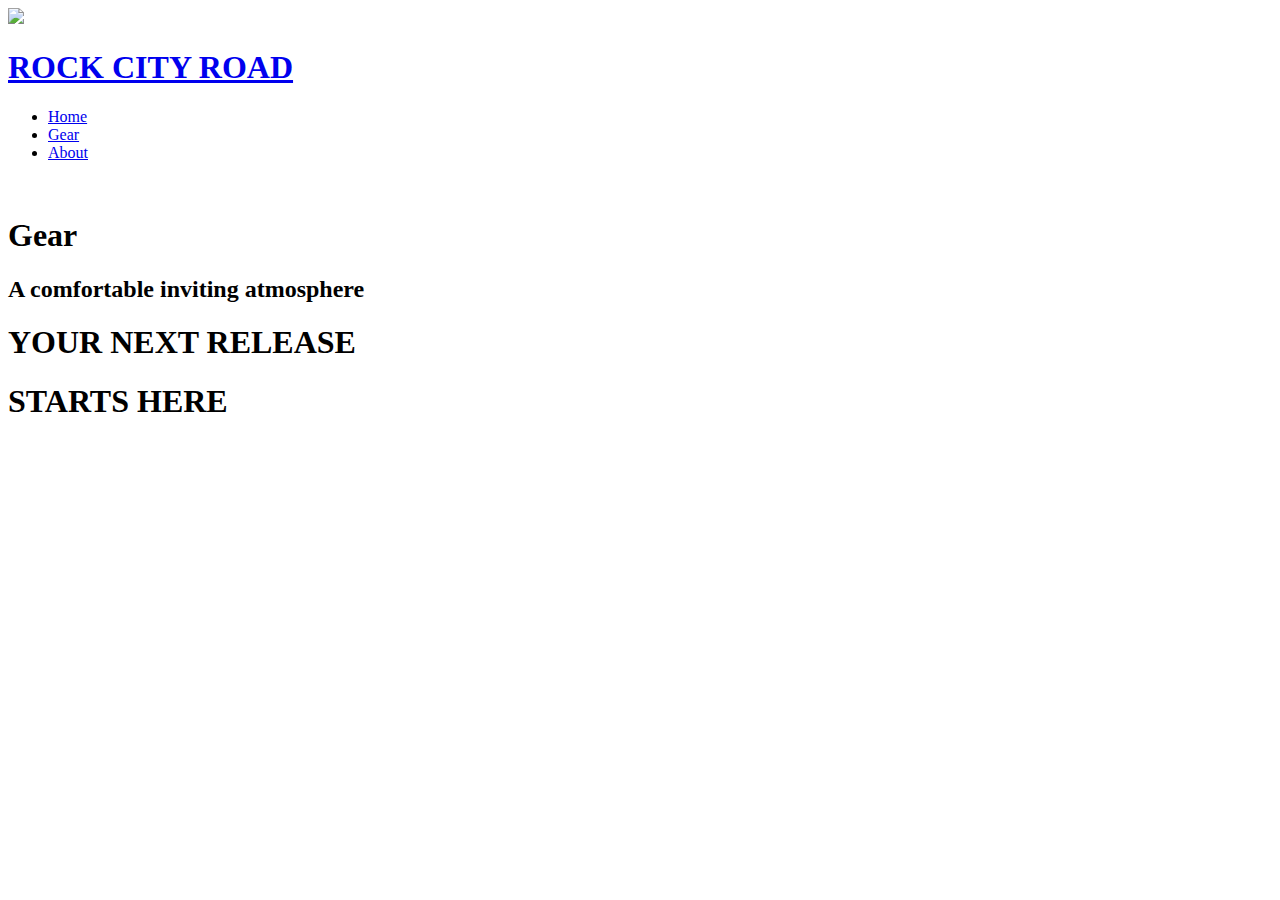
==== about.html @ c98f5817 "Finished off landing page and added other pages" ====
<!DOCTYPE html>
<html lang="en">
<head>
    <meta charset="UTF-8">
    <meta http-equiv="X-UA-Compatible" content="IE=edge">
    <meta name="viewport" content="width=device-width, initial-scale=1.0">
    <link rel="stylesheet" href="/css/styles.css"> 
    <link rel="stylesheet" href="/css/gear-styles.css"> 
    <link rel="icon" href="media/logo.png">
    <title>Rock City Road</title>
</head>
<body>
    <header>
        <div class="container header">
    
            <div class="logo">
                <a href="index.html"><img src="media/logo.png"></a>
                <a href="index.html"><h1>ROCK CITY ROAD</h1></a>
            </div>
    
            <nav>
                <ul class="menu">
                    <li><a href="index.html">Home</a></li>
                    <li><a href="gear.html">Gear</a></li>
                    <li><a href="about.html">About</a></li>

                </ul>
            </nav>
        </div>
    </header>
    <main>

        <div class="picture">
            
            <img src="media/guitar.jpg" alt="">
            <h1 class="centered">Gear</h1>
        </div>
        
        <section>
            <div class="calltoaction container">
                <h2>A comfortable inviting atmosphere</h2>
                <div class="line"></div>
                <h1>YOUR NEXT RELEASE</h1>
                <h1>STARTS HERE</h1>
            </div>
        </section>
    </main>
</body>
</html>
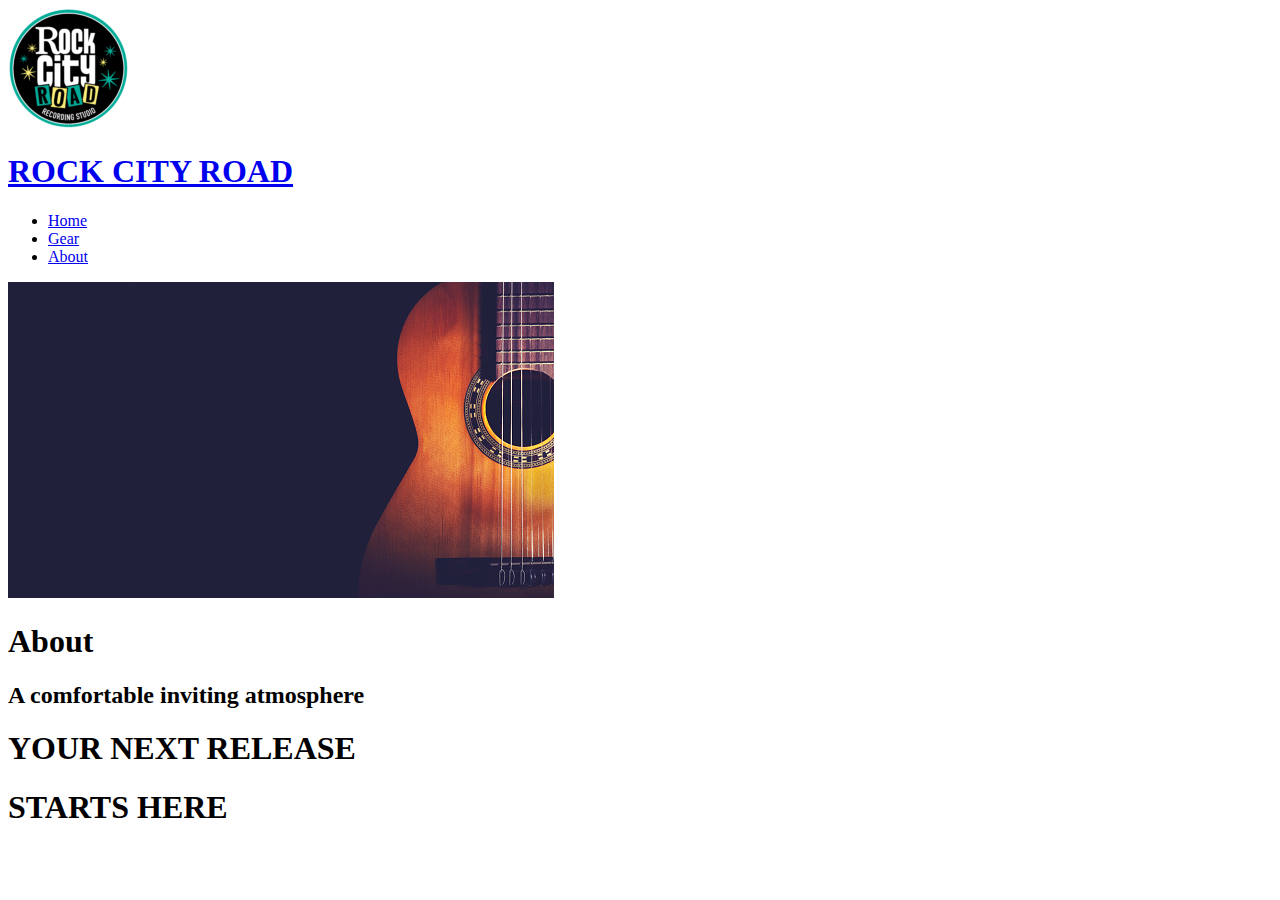
==== commit 5b013175: "updated for new sass compliler" ====
--- a/about.html
+++ b/about.html
@@ -6,7 +6,7 @@
     <meta name="viewport" content="width=device-width, initial-scale=1.0">
     <link rel="stylesheet" href="/css/styles.css"> 
     <link rel="stylesheet" href="/css/gear-styles.css"> 
-    <link rel="icon" href="media/logo.png">
+    <link rel="icon" href="assets/logo.png">
     <title>Rock City Road</title>
 </head>
 <body>
@@ -14,7 +14,7 @@
         <div class="container header">
     
             <div class="logo">
-                <a href="index.html"><img src="media/logo.png"></a>
+                <a href="index.html"><img src="assets/logo.png"></a>
                 <a href="index.html"><h1>ROCK CITY ROAD</h1></a>
             </div>
     
@@ -32,8 +32,8 @@
 
         <div class="picture">
             
-            <img src="media/guitar.jpg" alt="">
-            <h1 class="centered">Gear</h1>
+            <img src="assets/guitar.jpg" alt="">
+            <h1 class="centered">About</h1>
         </div>
         
         <section>
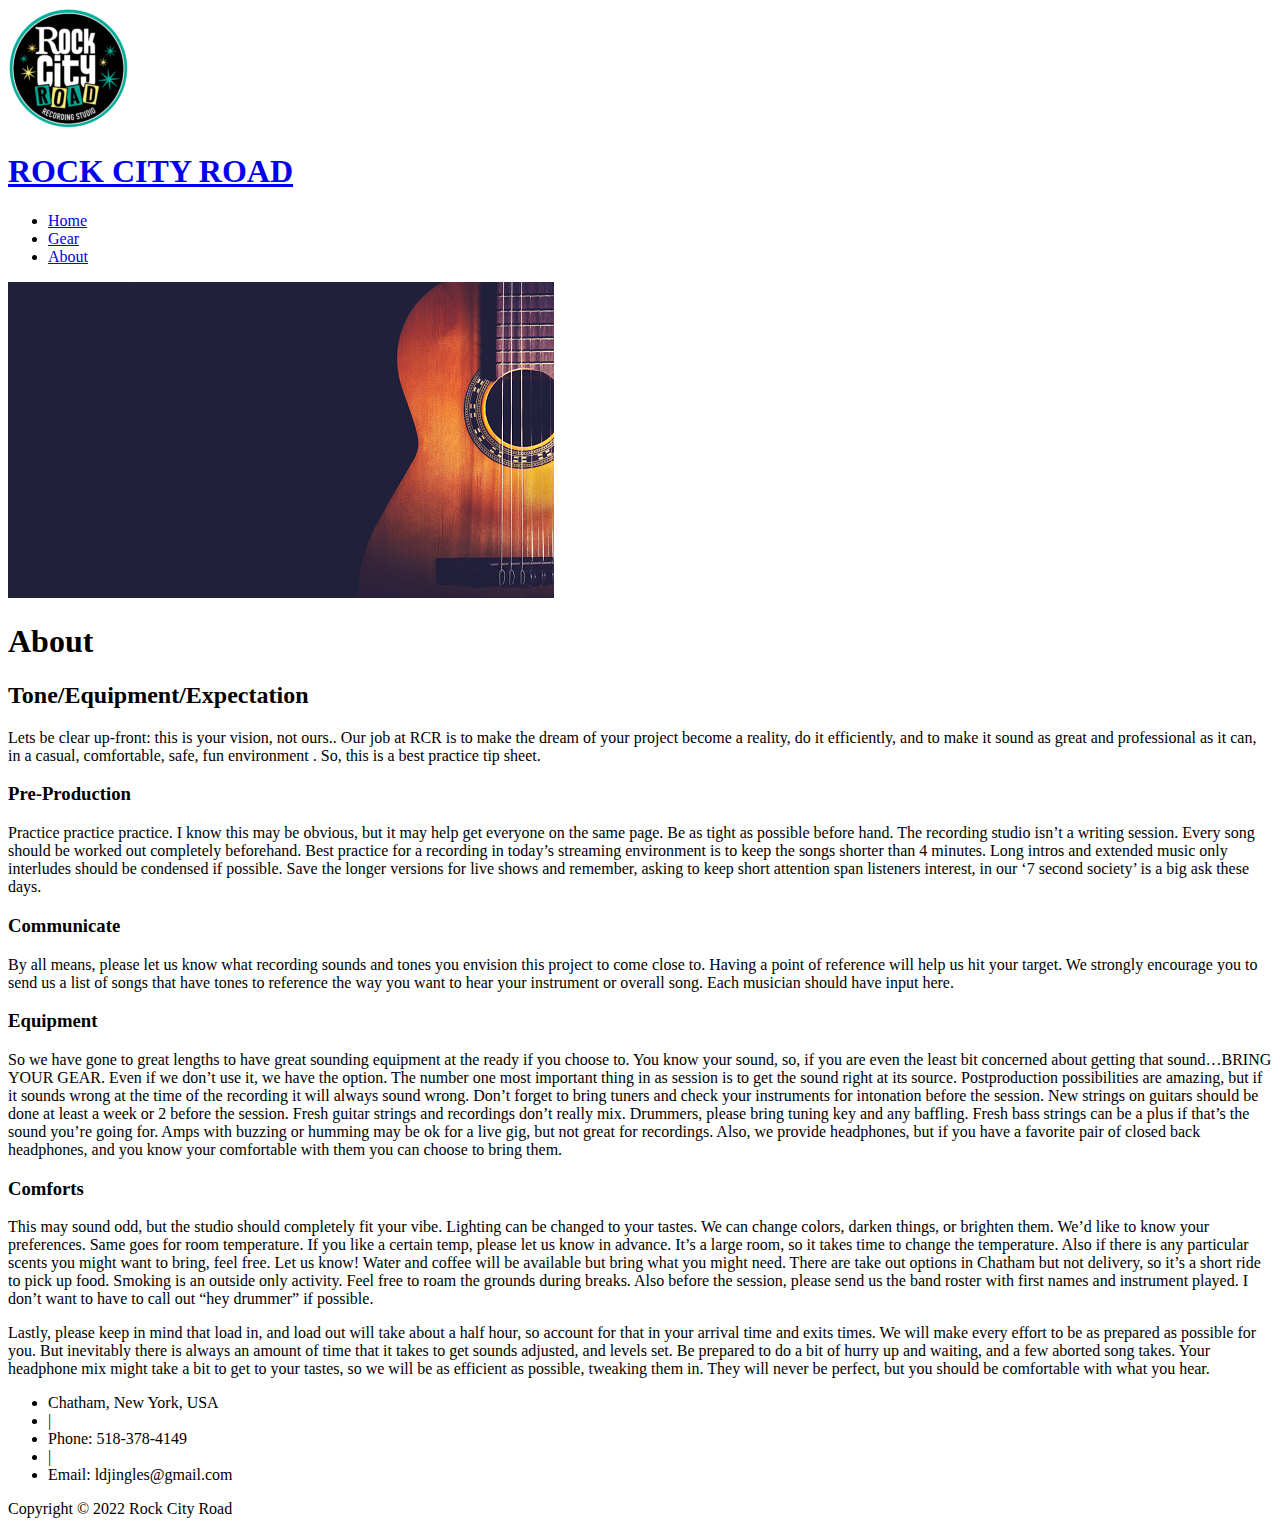
==== commit ebd24b88: "Finished work on other pages" ====
--- a/about.html
+++ b/about.html
@@ -4,8 +4,8 @@
     <meta charset="UTF-8">
     <meta http-equiv="X-UA-Compatible" content="IE=edge">
     <meta name="viewport" content="width=device-width, initial-scale=1.0">
-    <link rel="stylesheet" href="/css/styles.css"> 
-    <link rel="stylesheet" href="/css/gear-styles.css"> 
+    <link rel="stylesheet" href="/css/about.css"> 
+    <link rel="stylesheet" href="/css/header.css"> 
     <link rel="icon" href="assets/logo.png">
     <title>Rock City Road</title>
 </head>
@@ -15,10 +15,10 @@
     
             <div class="logo">
                 <a href="index.html"><img src="assets/logo.png"></a>
-                <a href="index.html"><h1>ROCK CITY ROAD</h1></a>
+                <a href="index.html"><h1 class="title-1" >ROCK CITY ROAD</h1></a>
             </div>
     
-            <nav>
+            <nav id="menu">
                 <ul class="menu">
                     <li><a href="index.html">Home</a></li>
                     <li><a href="gear.html">Gear</a></li>
@@ -26,24 +26,93 @@
 
                 </ul>
             </nav>
+            <div class="hamburger" id="hamburger-button">
+                <div id="hamLine1" class="ham-line-1"></div>
+                <div id="hamLine2" class="ham-line-2"></div>
+                <div id="hamLine3" class="ham-line-3"></div>
+            </div>
+        </div>
+        <div class="title-and-picture">
+            <img src="assets/guitar.jpg" alt="">
+            <h1 class="page-title">About</h1>
         </div>
     </header>
+
+    <!-- MAIN  -->
     <main>
-
-        <div class="picture">
-            
-            <img src="assets/guitar.jpg" alt="">
-            <h1 class="centered">About</h1>
+        <h2 class="page-title">Tone/Equipment/Expectation</h2>
+        <div class="cap cap-top">
+            <p>Lets be clear up-front: this is your vision, not ours.. Our job at RCR is to make the dream of your project
+                become a reality, do it efficiently, and to make it sound as great and professional as it can, in a casual,
+                comfortable, safe, fun environment . So, this is a best practice tip sheet.</p>
+        </div>
+        <div class="dot dot-top"></div>
+        <Section class="section pre-production">
+            <h3>Pre-Production</h3>
+            <p>Practice practice practice. I know this may be obvious, but it may help get everyone on
+                the same page. Be as tight as possible before hand. The recording studio isn’t a writing session. Every
+                song should be worked out completely beforehand. Best practice for a recording in today’s streaming
+                environment is to keep the songs shorter than 4 minutes. Long intros and extended music only
+                interludes should be condensed if possible. Save the longer versions for live shows and remember,
+                asking to keep short attention span listeners interest, in our ‘7 second society’ is a big ask these days.</p>
+        </Section>
+        <Section class="section communicate">
+            <h3>Communicate</h3>
+            <p>By all means, please let us know what recording sounds and tones you envision this
+                project to come close to. Having a point of reference will help us hit your target. We strongly encourage
+                you to send us a list of songs that have tones to reference the way you want to hear your instrument or
+                overall song. Each musician should have input here.</p>
+        </Section>
+        <Section class="section equipment">
+            <h3>Equipment</h3>
+            <p>So we have gone to great lengths to have great sounding equipment at the ready if you
+                choose to. You know your sound, so, if you are even the least bit concerned about getting that
+                sound…BRING YOUR GEAR. Even if we don’t use it, we have the option. The number one most important
+                thing in as session is to get the sound right at its source. Postproduction possibilities are amazing, but if
+                it sounds wrong at the time of the recording it will always sound wrong. Don’t forget to bring tuners and
+                check your instruments for intonation before the session. New strings on guitars should be done at least
+                a week or 2 before the session. Fresh guitar strings and recordings don’t really mix. Drummers, please
+                bring tuning key and any baffling. Fresh bass strings can be a plus if that’s the sound you’re going for.
+                Amps with buzzing or humming may be ok for a live gig, but not great for recordings. Also, we provide
+                headphones, but if you have a favorite pair of closed back headphones, and you know your comfortable
+                with them you can choose to bring them.</p>
+        </Section>
+        <Section class="section comforts">
+            <h3>Comforts</h3>
+            <p>This may sound odd, but the studio should completely fit your vibe. Lighting can be
+                changed to your tastes. We can change colors, darken things, or brighten them. We’d like to know your
+                preferences. Same goes for room temperature. If you like a certain temp, please let us know in advance.
+                It’s a large room, so it takes time to change the temperature. Also if there is any particular scents you
+                
+                might want to bring, feel free. Let us know! Water and coffee will be available but bring what you might
+                need. There are take out options in Chatham but not delivery, so it’s a short ride to pick up food. Smoking
+                is an outside only activity. Feel free to roam the grounds during breaks. Also before the session, please
+                send us the band roster with first names and instrument played. I don’t want to have to call out “hey
+                drummer” if possible.</p>
+        </Section>
+        <div class="dot dot-bottom"></div>
+        <div class="cap cap-bottom">
+            <p>Lastly, please keep in mind that load in, and load out will take about a half hour, so account for that in
+                your arrival time and exits times. We will make every effort to be as prepared as possible for you. But
+                inevitably there is always an amount of time that it takes to get sounds adjusted, and levels set. Be
+                prepared to do a bit of hurry up and waiting, and a few aborted song takes. Your headphone mix might
+                take a bit to get to your tastes, so we will be as efficient as possible, tweaking them in. They will never be
+                perfect, but you should be comfortable with what you hear.</p>
         </div>
         
-        <section>
-            <div class="calltoaction container">
-                <h2>A comfortable inviting atmosphere</h2>
-                <div class="line"></div>
-                <h1>YOUR NEXT RELEASE</h1>
-                <h1>STARTS HERE</h1>
-            </div>
-        </section>
     </main>
+    <!-- FOOTER  -->
+    <footer>
+        <ul>
+            <li class="place">Chatham, New York, USA</li>
+            <li class="line1">|</li>
+            <li class="phone">Phone: 518-378-4149</li>
+            <li class="line2">|</li>
+            <li class="email">Email: <span>ldjingles@gmail.com</span></li>
+        </ul>
+
+        <div>Copyright © 2022 Rock City Road</div>
+    </footer>
 </body>
+<script src="menu.js"></script>
 </html>